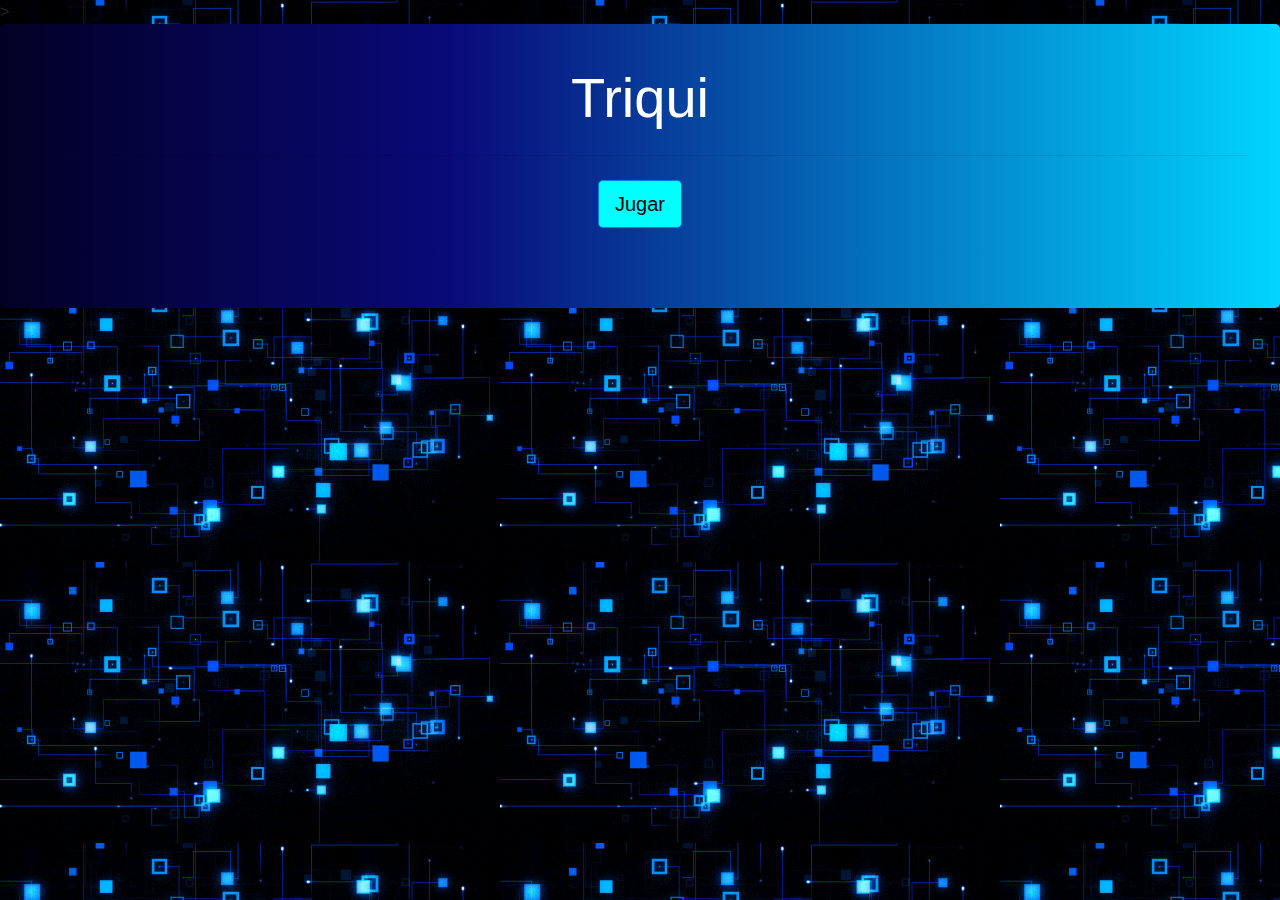
==== index.html @ 838cafd9 "css,html" ====
<html>

<head>
  <title>Triqui</title>
  <link rel="icon" type="image/png" href="./img/images.png">
  <link rel="stylesheet" href="https://stackpath.bootstrapcdn.com/bootstrap/4.4.1/css/bootstrap.min.css" integrity="sha384-Vkoo8x4CGsO3+Hhxv8T/Q5PaXtkKtu6ug5TOeNV6gBiFeWPGFN9MuhOf23Q9Ifjh" crossorigin="anonymous">
  <link rel="stylesheet" type="text/css" href="./index.css">

</head>

<body
class="img-fluid" 
background="./img/Resultado de imagen para html background pattern.gif"
>
>
  <div class="jumbotron text-center">
   
    <h1 class="display-4">Triqui</h1>
    <p class="lead"></p>
    <hr class="my-4">
    <p class="lead">
      <a class="btn btn-primary btn-lg" href="./triqui.html" role="button">Jugar</a>
    </p>
  </div>

  
  
  
 
  
  
  <script src="https://code.jquery.com/jquery-3.4.1.slim.min.js" integrity="sha384-J6qa4849blE2+poT4WnyKhv5vZF5SrPo0iEjwBvKU7imGFAV0wwj1yYfoRSJoZ+n" crossorigin="anonymous"></script>
  <script src="https://cdn.jsdelivr.net/npm/popper.js@1.16.0/dist/umd/popper.min.js" integrity="sha384-Q6E9RHvbIyZFJoft+2mJbHaEWldlvI9IOYy5n3zV9zzTtmI3UksdQRVvoxMfooAo" crossorigin="anonymous"></script>
  <script src="https://stackpath.bootstrapcdn.com/bootstrap/4.4.1/js/bootstrap.min.js" integrity="sha384-wfSDF2E50Y2D1uUdj0O3uMBJnjuUD4Ih7YwaYd1iqfktj0Uod8GCExl3Og8ifwB6" crossorigin="anonymous"></script>
</body>

</html>
---- index.css ----
*{
  box-sizing:border-box ;
 
}
.jumbotron {
  background: linear-gradient(90deg, rgba(2,0,36,1) 0%, rgba(9,9,121,1) 35%, rgba(0,212,255,1) 100%);
  color: #fff;
  padding-top: 40px;

}

a {
background-color: aqua !important;
color: black !important;

}
.container {
  padding-top: 20px;
  margin-top: 20px;
}

.triqui {
  background: linear-gradient(90deg, rgb(18, 236, 236) 0%, rgb(7, 186, 240) 35%, rgb(17, 5, 184) 100%);
  width: 500px;
 height: 500px;
  border-radius: 10px;
  color: rgb(246, 240, 240);
  font-size: 100px;
  font-family:Arial, Helvetica, sans-serif;
  
}
.triqui .row {
  height: 170px;
 
 }
.triqui .row:not(:last-child) {
 border-bottom: 5px solid black !important;

}

.triqui .row .celda {
  width: 170px ;
  height: 170px ;
  float: left;
 
 }

.triqui .row .celda:not(:last-child){
  border-right: 5px solid black !important;
 
 }
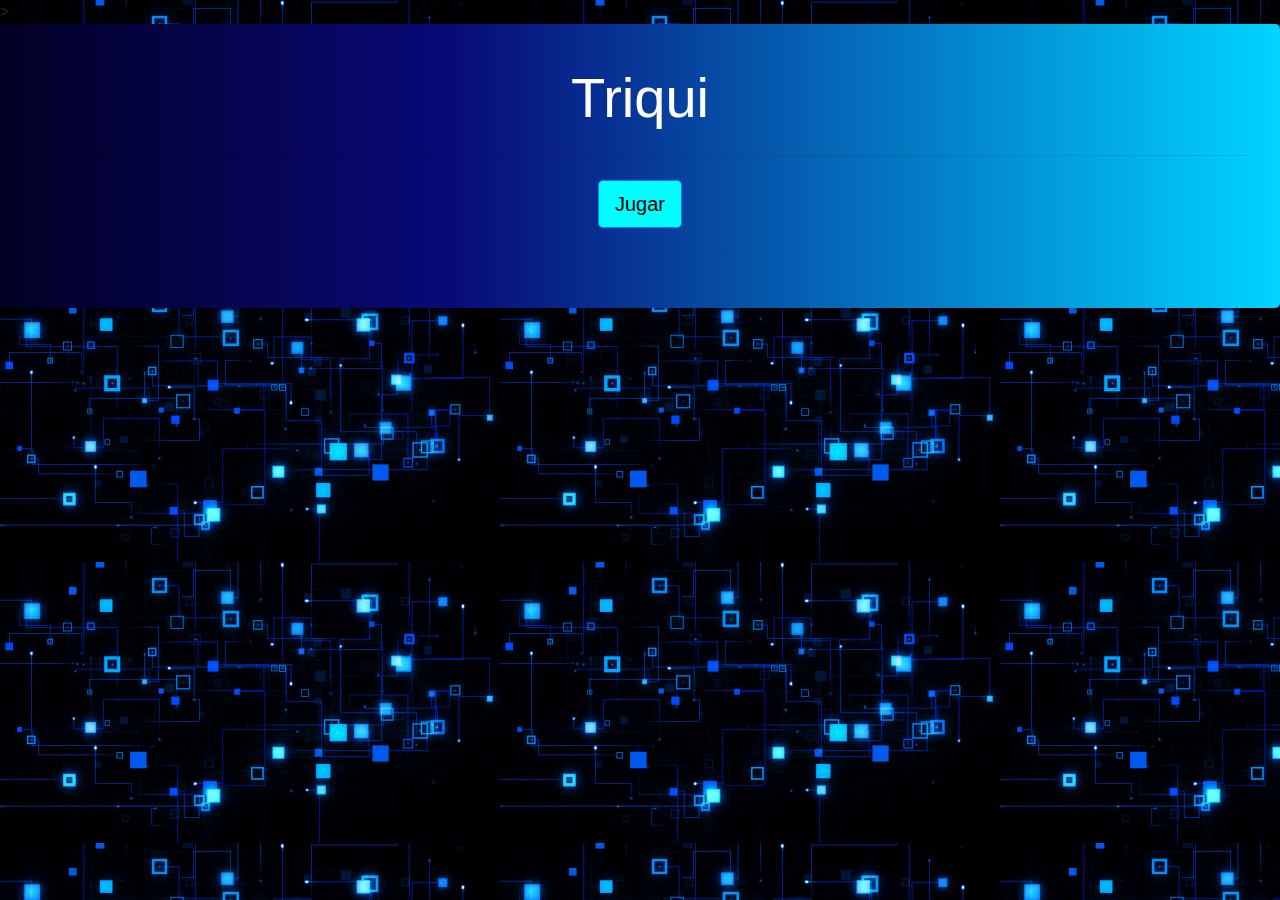
==== commit 52041ce5: "js" ====
--- a/index.html
+++ b/index.html
@@ -10,7 +10,7 @@
 
 <body
 class="img-fluid" 
-background="./img/Resultado de imagen para html background pattern.gif"
+background="./img/fondo.gif"
 >
 >
   <div class="jumbotron text-center">
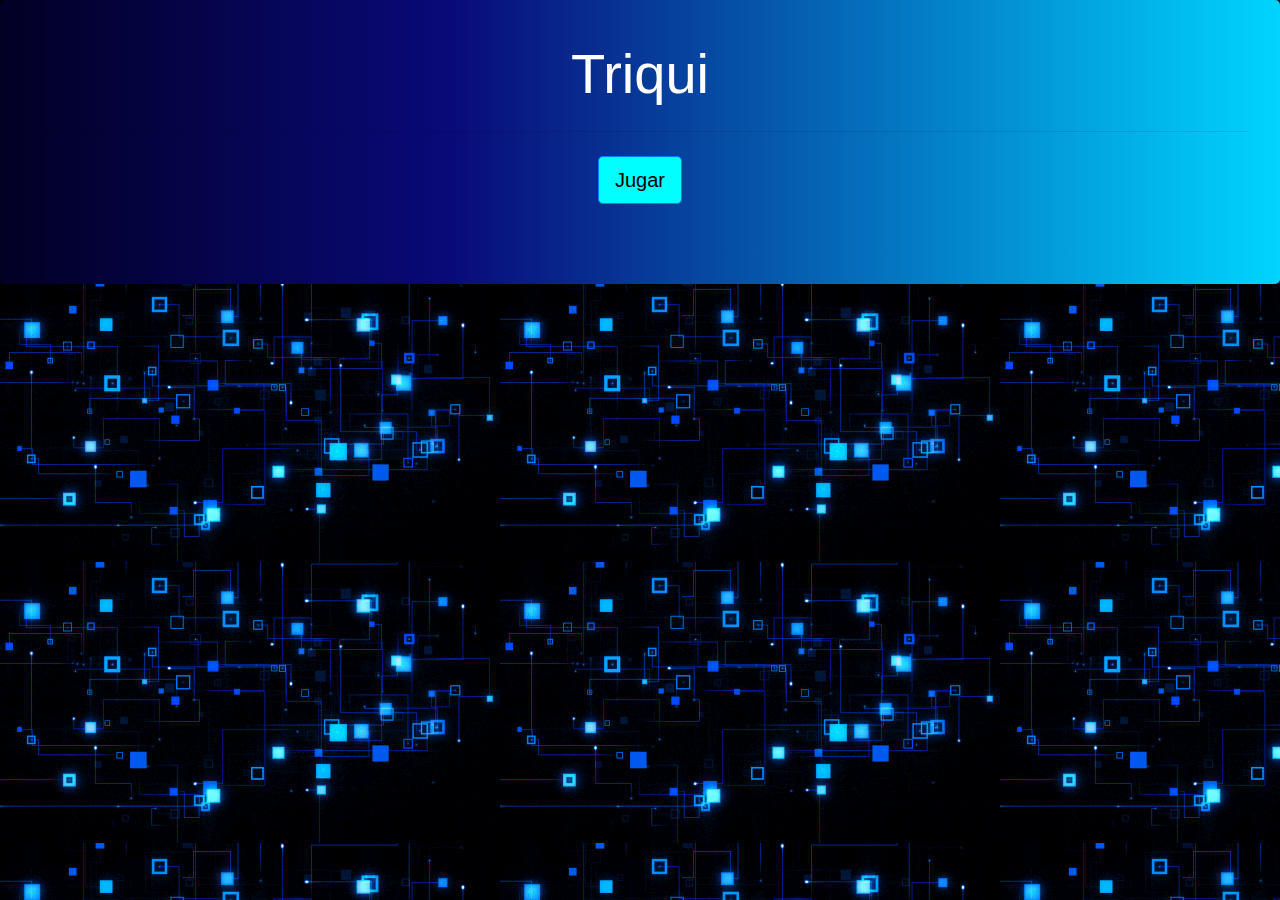
==== commit dc73b6f6: "js" ====
--- a/index.html
+++ b/index.html
@@ -12,7 +12,7 @@
 class="img-fluid" 
 background="./img/fondo.gif"
 >
->
+
   <div class="jumbotron text-center">
    
     <h1 class="display-4">Triqui</h1>
